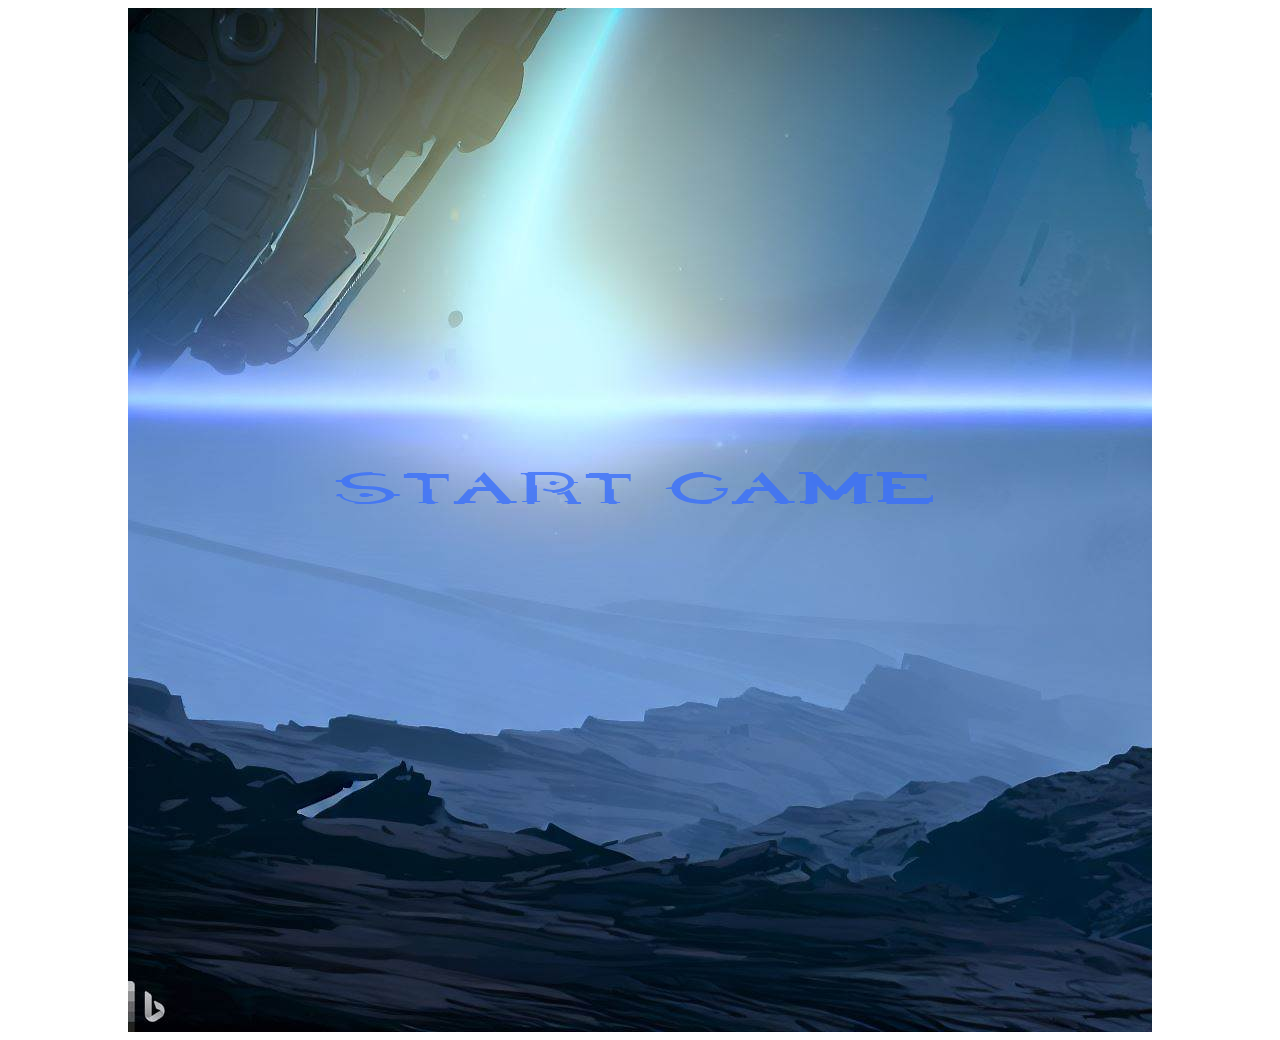
==== Training/Project 6/index.html @ 0d46f8d1 "yeet" ====
<!DOCTYPE html>
<html lang="en">
<html>
    <head>
        <meta charset="UTF-8">
        <meta http-equiv="X-UA-Compatible" content="IE=edge">
        <meta name="viewport" content="width=device-width, initial-scale=1.0">
        <title>Game</title>
        <script src="https://ajax.googleapis.com/ajax/libs/jquery/3.6.4/jquery.min.js"></script>
        <link rel="stylesheet" type="text/css" href="style.css">
    </head>
    <body>
        <script>
            const backgroundMusic = new Audio("sounds/theroad.mp3");
            const spnkrLaunch = new Audio("sounds/spnkrlaunch.mp3");
            const spnkrHit = new Audio("sounds/spnkrhit.mp3");
            const bansheeFlight = new Audio("sounds/bansheeflight.mp3");
            const shieldLow = new Audio("sounds/shieldlow.mp3");
            var hitCount = 1;
            var userLives = 6;
            var mathProblems = [];
            var mathAnswers = [];
            var gameOver = false;

            $(document).ready(function() {
                $("#newGame").click(function() {
                    location.reload();
                })
                $("#endGameBox").hide();
                $("#answerBox").hide();
                $("#promptBox").hide();
                $("#shieldHolder").hide();
                $(".banshee").hide();
                $(".spnkr").hide();
                $("#rocket").hide();
                $("#explosion").hide();
                $("#start").show();
                $("#start").click(function() {
                    mathProblems[0] = "";
                    mathAnswers[0] = "";
                    for (let i = 1; i < 6; i++) {
                        let randomNumber1 = Math.floor(Math.random()*10);
                        while (randomNumber1 == 0) {
                            randomNumber1 = Math.floor(Math.random()*10);
                        }
                        let randomNumber2 = Math.floor(Math.random()*10);
                        while (randomNumber2 == 0) {
                            randomNumber2 = Math.floor(Math.random()*10);
                        }
                        mathAnswers[i] = randomNumber1 + randomNumber2;
                        mathProblems[i] = randomNumber1 + " + " + randomNumber2;
                    }
                    mathProblems[6] = "";
                    updatePrompt();
                    backgroundMusic.play();
                    $("#start").hide();
                    $("#answerBox").show().focus();
                    $("#promptBox").show();
                    $("#shieldHolder").show();
                    $(".spnkr").show();
                    startBansheeFlight("#banshee1");
                    setTimeout(function() {startBansheeFlight("#banshee2");}, 6000);
                    setTimeout(function() {startBansheeFlight("#banshee3");}, 11000);
                    setTimeout(function() {startBansheeFlight("#banshee4");}, 17000);
                    setTimeout(function() {startBansheeFlight("#banshee5");}, 22000);
                });

                $("#answerBox").keydown(function(e) {
                    if (e.which == 13) {
                        if ($("#answerBox").val() == mathAnswers[hitCount]) {
                            var bansheeNum = "#banshee" + hitCount;
                            shootBanshee(bansheeNum);
                            hitCount++;
                            updatePrompt();
                        } else {
                            shootUser();
                        }
                        $("#answerBox").val('');
                        if (hitCount > 5) {
                            endGame(true);
                        }
                    }
                });
            });

            function shootBanshee(bansheeID) {
                $("#rocket").css({"width": "80px", "left": "", "top": ""});
                $("#explosion").css({"opacity": "1"});
                $("#rocket").show();
                spnkrLaunch.play();
                var left = $(bansheeID).css("left");
                var top = $(bansheeID).css("top");
                var width = $(bansheeID).css("width");
                $("#rocket").animate({left: left, top: top, width: "20px"}, 2000, function() {
                    spnkrHit.play();
                    $(bansheeID).hide();
                    $("#rocket").hide();
                    $("#explosion").show();
                    $("#explosion").css({"left": left, "top": top, "width":  '200px'});
                    $("#explosion").animate({width: '+=50px', opacity: 0}, 5000, function() {
                        $("#explosion").hide();
                    });
                });
            }

            function updatePrompt() {
                $("#prompt").text(mathProblems[hitCount]);
            }

            function shootUser() {
                userLives--;
                switch (userLives) {
                    case 5:
                        $("#shieldValue").css({"width": "80%"});
                        break;
                    case 4:
                        $("#shieldValue").css({"width": "60%"});
                        break;
                    case 3:
                        $("#shieldValue").css({"width": "40%"});
                        break;
                    case 2: 
                        $("#shieldValue").css({"width": "20%"});
                        break;
                    case 1:
                        $("#shieldValue").css({"width": "0%"}); 
                        $("#shieldHolder").css({"border": "4px solid rgba(250, 58, 58, 0.525)"});
                        shieldLow.play();
                        break;
                    case 0:
                        shieldLow.pause();
                        endGame(false);
                        break;
                }
            }

            function endGame(win) {
                backgroundMusic.pause();
                $("#endGameBox").show();
                $(".banshee").hide();
                $(".banshee").stop("stopAll");
                $(".spnkr").hide();
                $("#rocket").hide();
                $("#explosion").hide();
                $("#answerBox").hide();
                $("#promptBox").hide();
                $("#shieldHolder").hide();
                gameOver = true;
                if (win) {
                    $("#winLose").text("YOU WIN");
                } else {
                    $("#winLose").text("YOU LOSE");
                }
            }

            function startBansheeFlight(bansheeID) {
                if (!gameOver) {
                    $(bansheeID).show();
                    bansheeFlight.play();
                    $(bansheeID).animate({left: '+=400px', top: '+=400px', width: '300px'}, 30000, "linear");
                }
            }
        </script>
        <div class="background">
            <img src="res/banshee.png" id="banshee1" class="banshee"/>
            <img src="res/banshee.png" id="banshee2" class="banshee"/>
            <img src="res/banshee.png" id="banshee3" class="banshee"/>
            <img src="res/banshee.png" id="banshee4" class="banshee"/>
            <img src="res/banshee.png" id="banshee5" class="banshee"/>
            <img src="res/m41.png" class="spnkr"/>
            <img src="res/rocket.png" id="rocket"/>
            <img src="res/explosion.png" id="explosion"/>
            <button id="start">START GAME</button>
            <input type="text" name="answer" id="answerBox">
            <div id="promptBox"><p id="prompt"></p></div>
            <div id="shieldHolder"><div id="shieldValue"></div></div>
            <div id="endGameBox">
                <h1 id="winLose">YOU WIN</h1>
                <button id="newGame">NEW GAME</button>
            </div>
        </div>
    </body>
</html>
---- Training/Project 6/style.css ----
@font-face {
    font-family: 'Halo';
    src: url('res/Halo.ttf') format('truetype');
}

body {
    font-family: 'Halo', sans-serif;
}

.spnkr {
    width: 300px;
    height: auto;
    transform: rotate(36deg);
    position: absolute;
    bottom: 0px;
    right: -40px;
}

.banshee {
    transform: scaleX(-1);
    width: 5px;
    height: auto;
    position: absolute;
}

#banshee1 {
    top: 300px;
    left: 240px;
}

#banshee2 {
    top: 200px;
    left: 320px;
}

#banshee3 {
    top: 150px;
    left: 70px;
}

#banshee4 {
    top: 100px;
    left: 180px;
}

#banshee5 {
    top: 330px;
    left: 50px;
}

#explosion {
    width: 60px;
    height: auto;
    position: absolute;
    left: 0px;
    right: 0px;
}

#rocket {
    width: 80px;
    height: auto;
    transform: rotate(220deg);
    position: absolute;
    bottom: 155px;
    right: 210px;
}

.background {
    margin: auto;
    width: 1024px;
    height: 1024px;
    background-image: url("res/backgrounds.jpeg");
    background-repeat: no-repeat;
    background-position: center;
    position: relative;
    overflow: hidden;
}

#start {
    position: absolute;
    top: 460px;
    left: 200px;
    border: none;
    background: none;
    color: rgba(58, 112, 250, 0.808);
    font-size: 60px;
    font-family: 'Halo';
}

#start:hover {
    color: white;
    cursor: pointer;
    text-shadow: -1px -1px 10px rgb(0, 140, 255),
                 1px -1px 10px rgb(0, 140, 255),
                 -1px 1px 10px rgb(0, 140, 255),
                 1px 1px 10px rgb(0, 140, 255);
}

#promptBox {
    position: absolute;
    bottom: 115px;
    width: 100%;
    height: fit-content;
    display: flex;
    justify-content: center;
}

#prompt {
    font-size: 80px;
    color: white;
    background-color: rgba(58, 122, 250, 0.525);
    padding: 10px;
    border-radius: 10px;
    margin: 0;
}

#answerBox {
    position: absolute;
    bottom: 20px;
    left: 410px;
    font-size: 80px;
    font-family: 'Halo';
    color: white;
    width: 200px;
    background-color: rgba(58, 122, 250, 0.525);
    border: none;
    border-radius: 10px;
    text-align: center;
}

#answerBox:focus {
    border: 3px solid white;
}

#shieldHolder {
    border: 4px solid rgb(58, 122, 250, 0.525);
    border-radius: 10px;
    position: absolute;
    bottom: 30px;
    left: 20px;
    width: 35%;
    height: 50px;
}

#shieldValue {
    background-color: rgba(58, 122, 250, 0.888);
    width: 100%;
    height: 100%;
    border-radius: 5px;
}

#endGameBox {
    width: 80%;
    height: 80%;
    margin: auto;
    margin-top: 102px;
    background-color: rgba(34, 70, 143, 0.849);
    border: 10px solid rgb(50, 104, 213);
    border-radius: 10px;
    display: flex;
    flex-direction: column;
    justify-content: space-evenly;
    align-items: center;
}

#winLose {
 font-size: 80px;
 color: white;
}

#newGame {
    font-size: 40px;
    padding: 20px;
    border-radius: 10px;
    background: none;
    color: rgb(59, 120, 241);
    font-family: 'Halo';
    border: 5px solid rgb(50, 104, 213);
}

#newGame:hover {
    border-color: white;
    color: white;
    cursor: pointer;
    text-shadow: -1px -1px 10px rgb(0, 140, 255),
    1px -1px 10px rgb(0, 140, 255),
    -1px 1px 10px rgb(0, 140, 255),
    1px 1px 10px rgb(0, 140, 255);
    box-shadow: -1px -1px 10px rgb(0, 140, 255),
    1px -1px 10px rgb(0, 140, 255),
    -1px 1px 10px rgb(0, 140, 255),
    1px 1px 10px rgb(0, 140, 255);
}
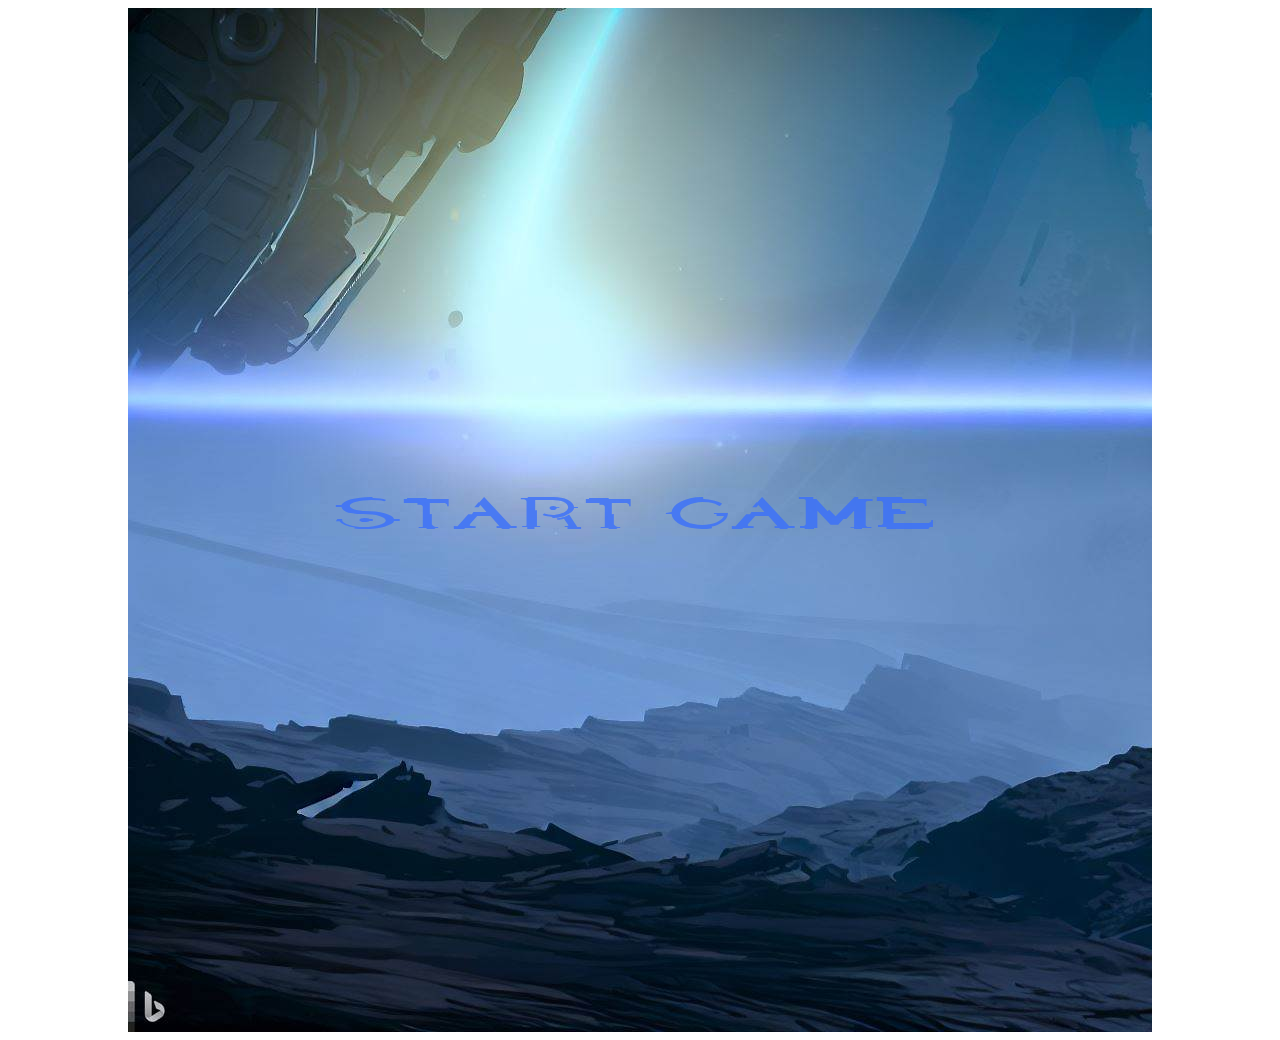
==== commit c075b831: "finished game" ====
--- a/Training/Project 6/index.html
+++ b/Training/Project 6/index.html
@@ -16,6 +16,11 @@
             const spnkrHit = new Audio("sounds/spnkrhit.mp3");
             const bansheeFlight = new Audio("sounds/bansheeflight.mp3");
             const shieldLow = new Audio("sounds/shieldlow.mp3");
+            const fuelrodLaunch = new Audio("sounds/bansheefire.mp3");
+            const countdown = new Audio("sounds/countdown.wav");
+            const respawn = new Audio("sounds/respawn.wav");
+            const winMusic = new Audio("sounds/finale.mp3");
+            const lossMusic = new Audio("sounds/neverforget.mp3");
             var hitCount = 1;
             var userLives = 6;
             var mathProblems = [];
@@ -25,7 +30,8 @@
             $(document).ready(function() {
                 $("#newGame").click(function() {
                     location.reload();
-                })
+                });
+                $("#countdownBox").hide();
                 $("#endGameBox").hide();
                 $("#answerBox").hide();
                 $("#promptBox").hide();
@@ -33,36 +39,55 @@
                 $(".banshee").hide();
                 $(".spnkr").hide();
                 $("#rocket").hide();
+                $("#fuelrod").hide();
                 $("#explosion").hide();
                 $("#start").show();
                 $("#start").click(function() {
-                    mathProblems[0] = "";
-                    mathAnswers[0] = "";
-                    for (let i = 1; i < 6; i++) {
-                        let randomNumber1 = Math.floor(Math.random()*10);
-                        while (randomNumber1 == 0) {
-                            randomNumber1 = Math.floor(Math.random()*10);
-                        }
-                        let randomNumber2 = Math.floor(Math.random()*10);
-                        while (randomNumber2 == 0) {
-                            randomNumber2 = Math.floor(Math.random()*10);
-                        }
-                        mathAnswers[i] = randomNumber1 + randomNumber2;
-                        mathProblems[i] = randomNumber1 + " + " + randomNumber2;
-                    }
-                    mathProblems[6] = "";
-                    updatePrompt();
+                    $("#start").hide();
+                    $("#countdown").text("3");
+                    $("#countdownBox").show();
+                    countdown.play();
                     backgroundMusic.play();
-                    $("#start").hide();
-                    $("#answerBox").show().focus();
-                    $("#promptBox").show();
-                    $("#shieldHolder").show();
-                    $(".spnkr").show();
-                    startBansheeFlight("#banshee1");
-                    setTimeout(function() {startBansheeFlight("#banshee2");}, 6000);
-                    setTimeout(function() {startBansheeFlight("#banshee3");}, 11000);
-                    setTimeout(function() {startBansheeFlight("#banshee4");}, 17000);
-                    setTimeout(function() {startBansheeFlight("#banshee5");}, 22000);
+                    setTimeout(function() {
+                        countdown.play();
+                        $("#countdown").text("2");
+                        setTimeout(function() {
+                            $("#countdown").text("1");
+                            countdown.play();
+                            setTimeout(function() {
+                                $("#countdown").text("START");
+                                respawn.play();
+                                setTimeout(function() {
+                                    $("#countdownBox").hide();
+                                    mathProblems[0] = "";
+                                    mathAnswers[0] = "";
+                                    for (let i = 1; i < 6; i++) {
+                                        let randomNumber1 = Math.floor(Math.random()*10);
+                                        while (randomNumber1 == 0) {
+                                            randomNumber1 = Math.floor(Math.random()*10);
+                                        }
+                                        let randomNumber2 = Math.floor(Math.random()*10);
+                                        while (randomNumber2 == 0) {
+                                            randomNumber2 = Math.floor(Math.random()*10);
+                                        }
+                                        mathAnswers[i] = randomNumber1 + randomNumber2;
+                                        mathProblems[i] = randomNumber1 + " + " + randomNumber2;
+                                    }
+                                    mathProblems[6] = "";
+                                    updatePrompt();
+                                    $("#answerBox").show().focus();
+                                    $("#promptBox").show();
+                                    $("#shieldHolder").show();
+                                    $(".spnkr").show();
+                                    startBansheeFlight("#banshee1");
+                                    setTimeout(function() {startBansheeFlight("#banshee2");}, 6000);
+                                    setTimeout(function() {startBansheeFlight("#banshee3");}, 11000);
+                                    setTimeout(function() {startBansheeFlight("#banshee4");}, 17000);
+                                    setTimeout(function() {startBansheeFlight("#banshee5");}, 22000);
+                                }, 1000);
+                            }, 1000);
+                        }, 1000);
+                    }, 1000);
                 });
 
                 $("#answerBox").keydown(function(e) {
@@ -73,32 +98,34 @@
                             hitCount++;
                             updatePrompt();
                         } else {
-                            shootUser();
+                            var bansheeNum = "#banshee" + hitCount;
+                            shootUser(bansheeNum);
                         }
                         $("#answerBox").val('');
-                        if (hitCount > 5) {
-                            endGame(true);
-                        }
                     }
                 });
             });
 
             function shootBanshee(bansheeID) {
+                spnkrLaunch.play();
                 $("#rocket").css({"width": "80px", "left": "", "top": ""});
                 $("#explosion").css({"opacity": "1"});
                 $("#rocket").show();
-                spnkrLaunch.play();
                 var left = $(bansheeID).css("left");
                 var top = $(bansheeID).css("top");
                 var width = $(bansheeID).css("width");
-                $("#rocket").animate({left: left, top: top, width: "20px"}, 2000, function() {
+                $("#rocket").animate({left: left, top: top, width: "20px"}, 1000, function() {
                     spnkrHit.play();
                     $(bansheeID).hide();
                     $("#rocket").hide();
                     $("#explosion").show();
-                    $("#explosion").css({"left": left, "top": top, "width":  '200px'});
-                    $("#explosion").animate({width: '+=50px', opacity: 0}, 5000, function() {
+                    $("#explosion").css({"left": left, "top": top, "width":  '200px', opacity: "1"});
+                    $("#explosion").animate({width: '+=50px', opacity: 0}, 1000, function() {
                         $("#explosion").hide();
+                        if (hitCount > 5) {
+                            shieldLow.pause();
+                            endGame(true);
+                        }
                     });
                 });
             }
@@ -107,35 +134,48 @@
                 $("#prompt").text(mathProblems[hitCount]);
             }
 
-            function shootUser() {
+            function shootUser(bansheeID) {
+                fuelrodLaunch.play();
                 userLives--;
-                switch (userLives) {
-                    case 5:
-                        $("#shieldValue").css({"width": "80%"});
-                        break;
-                    case 4:
-                        $("#shieldValue").css({"width": "60%"});
-                        break;
-                    case 3:
-                        $("#shieldValue").css({"width": "40%"});
-                        break;
-                    case 2: 
-                        $("#shieldValue").css({"width": "20%"});
-                        break;
-                    case 1:
-                        $("#shieldValue").css({"width": "0%"}); 
-                        $("#shieldHolder").css({"border": "4px solid rgba(250, 58, 58, 0.525)"});
-                        shieldLow.play();
-                        break;
-                    case 0:
-                        shieldLow.pause();
-                        endGame(false);
-                        break;
-                }
+                var left = $(bansheeID).css("left");
+                var top = $(bansheeID).css("top");
+                $("#fuelrod").css({"left": left, "top": top, "width": "20px"});
+                $("#fuelrod").show();
+                $("#fuelrod").animate({left: "800px", top: "880px", width: "100px"}, 1000, function() {
+                    $("#fuelrod").hide();
+                    $("#explosion").show();
+                    $("#explosion").css({"left": "800px", "top": "880px", "width":  '200px', opacity: "1"});
+                    $("#explosion").animate({width: '+=50px', opacity: 0}, 1000, function() {
+                        $("#explosion").hide();
+                        fuelrodLaunch.pause();
+                        switch (userLives) {
+                            case 5:
+                                $("#shieldValue").css({"width": "80%"});
+                                break;
+                            case 4:
+                                $("#shieldValue").css({"width": "60%"});
+                                break;
+                            case 3:
+                                $("#shieldValue").css({"width": "40%"});
+                                break;
+                            case 2: 
+                                $("#shieldValue").css({"width": "20%"});
+                                break;
+                            case 1:
+                                $("#shieldValue").css({"width": "0%"}); 
+                                $("#shieldHolder").css({"border": "4px solid rgba(250, 58, 58, 0.525)"});
+                                shieldLow.play();
+                                break;
+                            case 0:
+                                shieldLow.pause();
+                                endGame(false);
+                                break;
+                        }
+                    });
+                });
             }
 
             function endGame(win) {
-                backgroundMusic.pause();
                 $("#endGameBox").show();
                 $(".banshee").hide();
                 $(".banshee").stop("stopAll");
@@ -147,8 +187,12 @@
                 $("#shieldHolder").hide();
                 gameOver = true;
                 if (win) {
+                    winMusic.play();
+                    backgroundMusic.pause();
                     $("#winLose").text("YOU WIN");
                 } else {
+                    lossMusic.play();
+                    backgroundMusic.pause();
                     $("#winLose").text("YOU LOSE");
                 }
             }
@@ -156,7 +200,6 @@
             function startBansheeFlight(bansheeID) {
                 if (!gameOver) {
                     $(bansheeID).show();
-                    bansheeFlight.play();
                     $(bansheeID).animate({left: '+=400px', top: '+=400px', width: '300px'}, 30000, "linear");
                 }
             }
@@ -169,9 +212,11 @@
             <img src="res/banshee.png" id="banshee5" class="banshee"/>
             <img src="res/m41.png" class="spnkr"/>
             <img src="res/rocket.png" id="rocket"/>
+            <img src="res/fuelrod.png" id="fuelrod">
             <img src="res/explosion.png" id="explosion"/>
             <button id="start">START GAME</button>
             <input type="text" name="answer" id="answerBox">
+            <div id="countdownBox"><p id="countdown">3</p></div>
             <div id="promptBox"><p id="prompt"></p></div>
             <div id="shieldHolder"><div id="shieldValue"></div></div>
             <div id="endGameBox">
--- a/Training/Project 6/style.css
+++ b/Training/Project 6/style.css
@@ -12,8 +12,8 @@
     height: auto;
     transform: rotate(36deg);
     position: absolute;
-    bottom: 0px;
-    right: -40px;
+    top: 940px;
+    left: 800px;
 }
 
 .banshee {
@@ -53,7 +53,6 @@
     height: auto;
     position: absolute;
     left: 0px;
-    right: 0px;
 }
 
 #rocket {
@@ -63,6 +62,13 @@
     position: absolute;
     bottom: 155px;
     right: 210px;
+}
+
+#fuelrod {
+    width: 20px;
+    height: auto;
+    position: absolute;
+    transform: rotate(60deg);
 }
 
 .background {
@@ -78,7 +84,7 @@
 
 #start {
     position: absolute;
-    top: 460px;
+    top: 485px;
     left: 200px;
     border: none;
     background: none;
@@ -190,4 +196,17 @@
     1px -1px 10px rgb(0, 140, 255),
     -1px 1px 10px rgb(0, 140, 255),
     1px 1px 10px rgb(0, 140, 255);
+}
+
+#countdownBox {
+    width: 100%;
+    height: 100%;
+    display: flex;
+    align-items: center;
+    justify-content: center;
+}
+
+#countdown {
+    font-size: 140px;
+    color: white;
 }